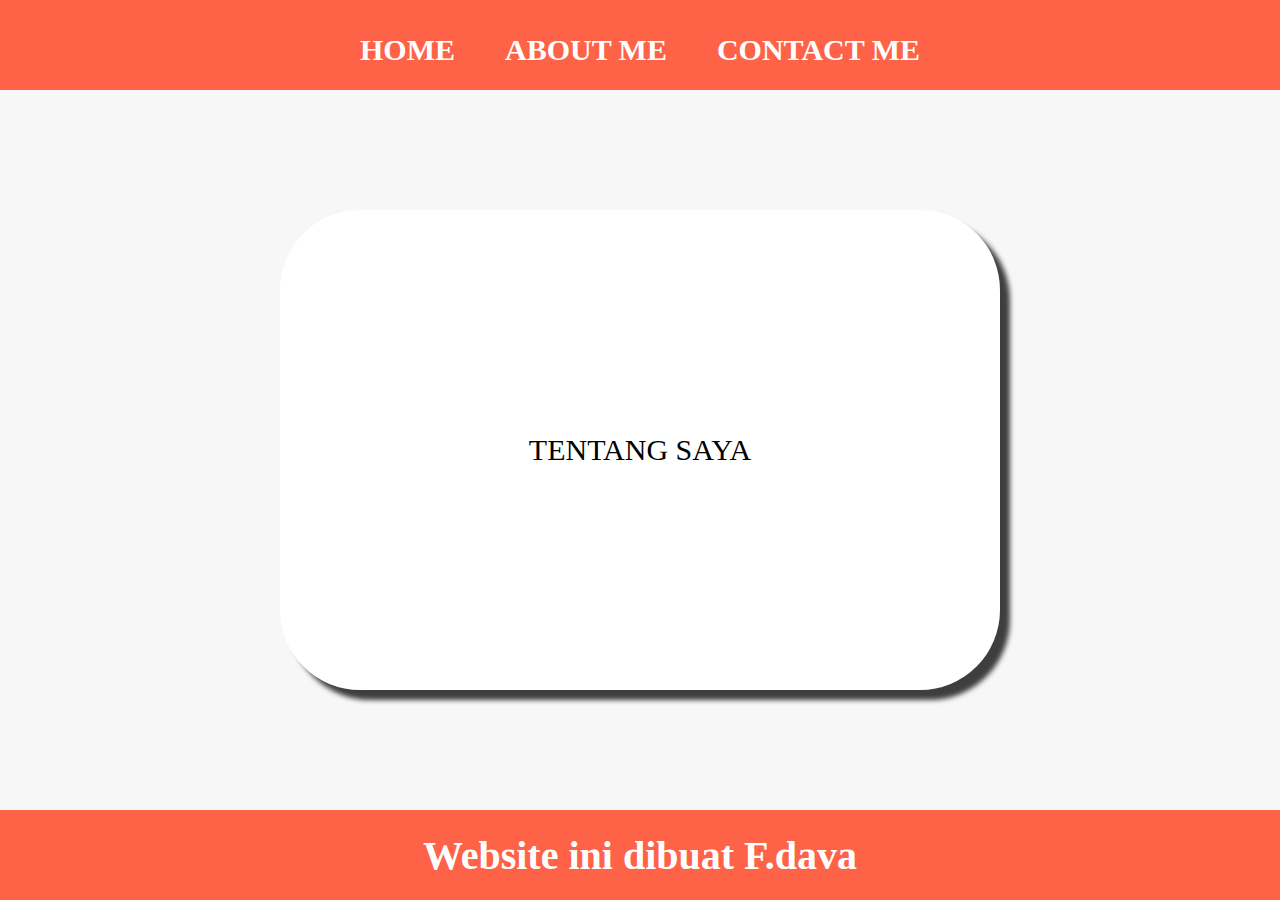
==== about.html @ 807f2544 "Add files via upload" ====
<!DOCTYPE html>
<html lang="en">
  <head>
    <meta charset="UTF-8" />
    <meta name="viewport" content="width=device-width, initial-scale=1.0" />
    <title>WEB KITA</title>
    <link rel="stylesheet" href="style.css" />
  </head>
  <body>
    <div class="kotak">
      <!-- Navigatiob bar start -->
      <div class="kotak-navbar">
        <ul class="ul-navbar">
          <li class="li-navbar">
            <a href="index.html" class="a-navbar">HOME</a>
          </li>
          <li class="li-navbar">
            <a href="about.html" class="a-navbar">ABOUT ME</a>
          </li>
          <li class="li-navbar">
            <a href="contact.html" class="a-navbar">CONTACT ME</a>
          </li>
        </ul>
      </div>
      <!-- Navigatiob bar end -->

      <!-- content 1 -->
      <div class="kotak-content">
        <a href="https://www.instagram.com/bosku4792" class="a-content">
          <p>TENTANG SAYA</p>
        </a>
      </div>
      <!-- content 1 end -->

      <!-- Footer  -->
      <div class="kotak-footer">
        <h1 class="h1-footer">Website ini dibuat F.dava</h1>
      </div>
      <!-- Footer end -->
    </div>
  </body>
</html>
---- style.css ----
*,
html {
  margin: 0;
  padding: 0;
}

.kotak-navbar {
  background-color: tomato;
  width: 100%;
  height: 10vh;
}

.ul-navbar {
  display: flex;
  height: 100px;
  justify-content: center;
  align-items: center;
}

.li-navbar {
  list-style-type: none;
  padding: 20px;
  margin: 5px;
  color: #fff;
  font-size: 30px;
}

.li-navbar:hover {
  background-color: black;
  transition: 0.2s ease-in-out;
  transition-delay: 0.3s;
  border-radius: 8px;
}

.kotak-content {
  background-color: #f7f7f7;
  display: flex;
  justify-content: center;
  align-items: center;
  height: 80vh;
}

.a-content {
  background-color: #fff;
  color: black;
  text-decoration: none;
  font-size: 30px;
  width: 720px;
  height: 480px;
  display: flex;
  flex-direction: column;
  justify-content: space-evenly;
  align-items: center;
  border-radius: 80px;
  box-shadow: 10px 10px 5px 0px rgba(0, 0, 0, 0.75);
  -webkit-box-shadow: 10px 10px 5px 0px rgba(0, 0, 0, 0.75);
  -moz-box-shadow: 10px 10px 5px 0px rgba(0, 0, 0, 0.75);
}

.a-navbar {
  color: #fff;
  text-decoration: none;
  font-weight: 800;
}

.img-content {
  width: 50%;
  height: 50%;
}

.kotak-footer {
  height: 10vh;
  background-color: tomato;
  display: flex;
  justify-content: center;
  align-items: center;
}

.h1-footer {
  font-size: 40px;
  color: #fff;
}
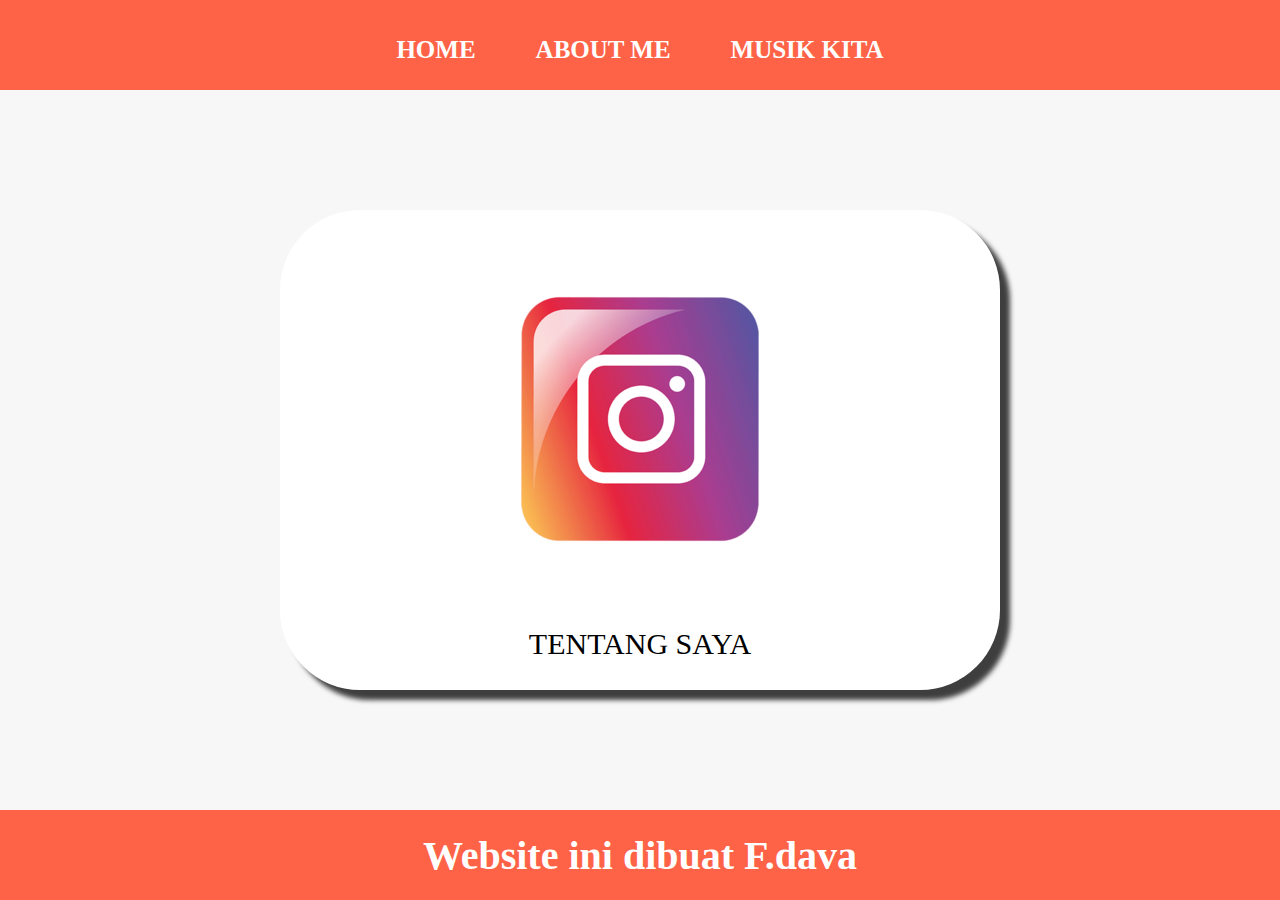
==== commit c20c5668: "Add files via upload" ====
--- a/about.html
+++ b/about.html
@@ -18,7 +18,7 @@
             <a href="about.html" class="a-navbar">ABOUT ME</a>
           </li>
           <li class="li-navbar">
-            <a href="contact.html" class="a-navbar">CONTACT ME</a>
+            <a href="contact.html" class="a-navbar">MUSIK KITA</a>
           </li>
         </ul>
       </div>
@@ -27,6 +27,7 @@
       <!-- content 1 -->
       <div class="kotak-content">
         <a href="https://www.instagram.com/bosku4792" class="a-content">
+          <img src="img/ig.png" alt="img-content" />
           <p>TENTANG SAYA</p>
         </a>
       </div>
--- a/style.css
+++ b/style.css
@@ -20,9 +20,9 @@
 .li-navbar {
   list-style-type: none;
   padding: 20px;
-  margin: 5px;
+  margin: 10px;
   color: #fff;
-  font-size: 30px;
+  font-size: 25px;
 }
 
 .li-navbar:hover {
